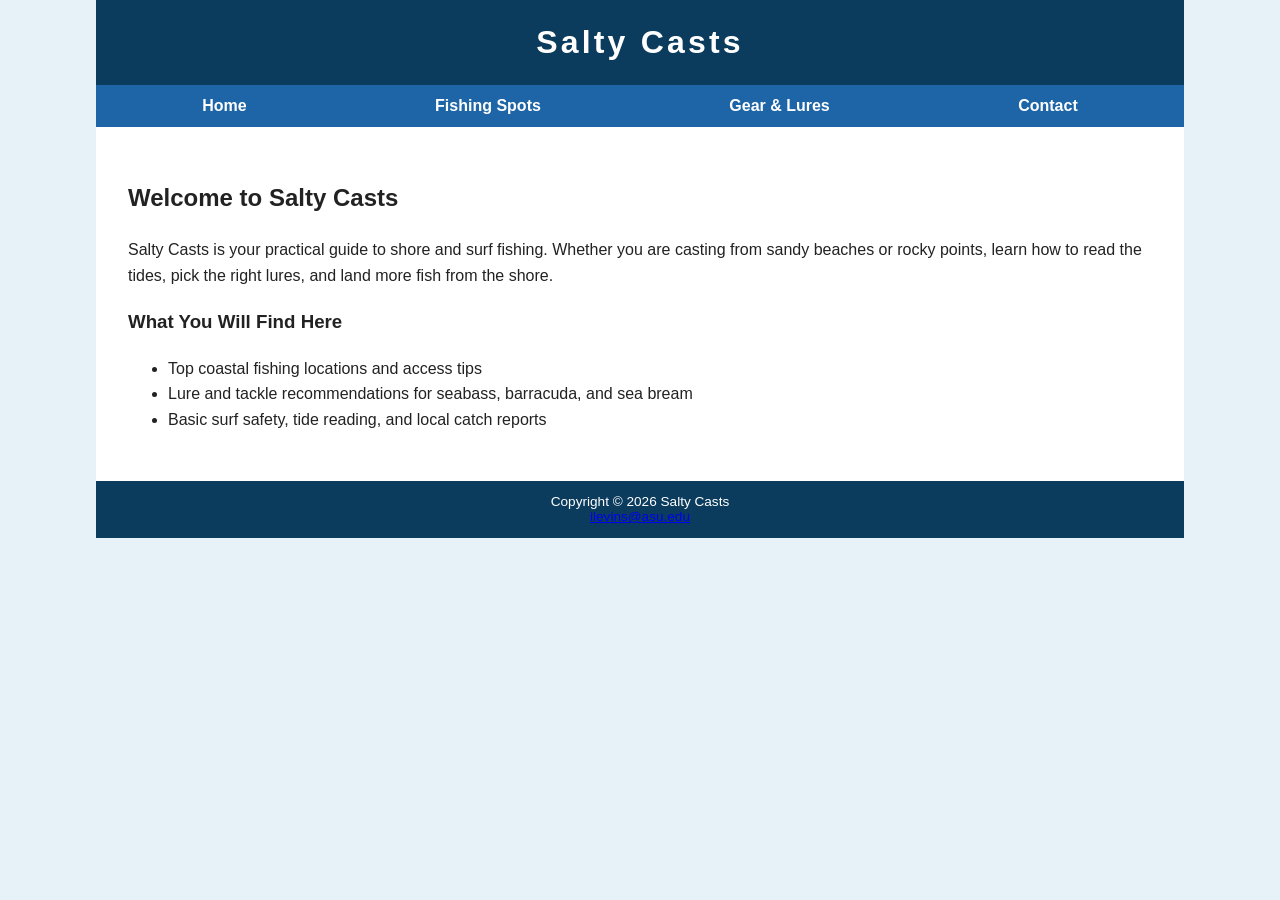
==== index.html @ d8457909 "Add files via upload" ====
<!DOCTYPE html>
<html lang="en">
<head>
  <title>Salty Casts :: Surf Fishing Guide</title>
  <meta charset="utf-8">
  <meta name="viewport" content="width=device-width, initial-scale=1.0">
  <link href="style.css" rel="stylesheet">
</head>
<body>
  <div id="wrapper">
    <header>
      <h1>Salty Casts</h1>
    </header>
    <nav>
      <ul>
        <li><a href="index.html">Home</a></li>
        <li><a href="spots.html">Fishing Spots</a></li>
        <li><a href="gear.html">Gear &amp; Lures</a></li>
        <li><a href="contact.html">Contact</a></li>
      </ul>
    </nav>
    <main>
      <h2>Welcome to Salty Casts</h2>
      <p>Salty Casts is your practical guide to shore and surf fishing. Whether you are casting from sandy beaches or rocky points, learn how to read the tides, pick the right lures, and land more fish from the shore.</p>
      <h3>What You Will Find Here</h3>
      <ul>
        <li>Top coastal fishing locations and access tips</li>
        <li>Lure and tackle recommendations for seabass, barracuda, and sea bream</li>
        <li>Basic surf safety, tide reading, and local catch reports</li>
      </ul>
    </main>
    <footer>
      Copyright &copy; 2026 Salty Casts<br>
      <a href="mailto:ilevins@asu.edu">ilevins@asu.edu</a>
    </footer>
  </div>
</body>
</html>
---- style.css ----
body {
  background-color: #E6F2F8;
  color: #222222;
  font-family: Arial, Helvetica, sans-serif;
  margin: 0;
}

#wrapper {
  width: 85%;
  margin: auto;
  background-color: #FFFFFF;
}

header {
  background-color: #0B3C5D;
  color: #FFFFFF;
  text-align: center;
  padding: 1.5em;
}

h1 {
  margin: 0;
  letter-spacing: 0.1em;
}

nav {
  background-color: #1D65A6;
  padding: 0.75em;
}

nav ul {
  list-style-type: none;
  margin: 0;
  padding: 0;
  display: flex;
  justify-content: space-around;
}

nav a {
  color: #FFFFFF;
  text-decoration: none;
  font-weight: bold;
}

main {
  padding: 2em;
  line-height: 1.6;
}

footer {
  background-color: #0B3C5D;
  color: #FFFFFF;
  text-align: center;
  font-size: 85%;
  padding: 1em;
}
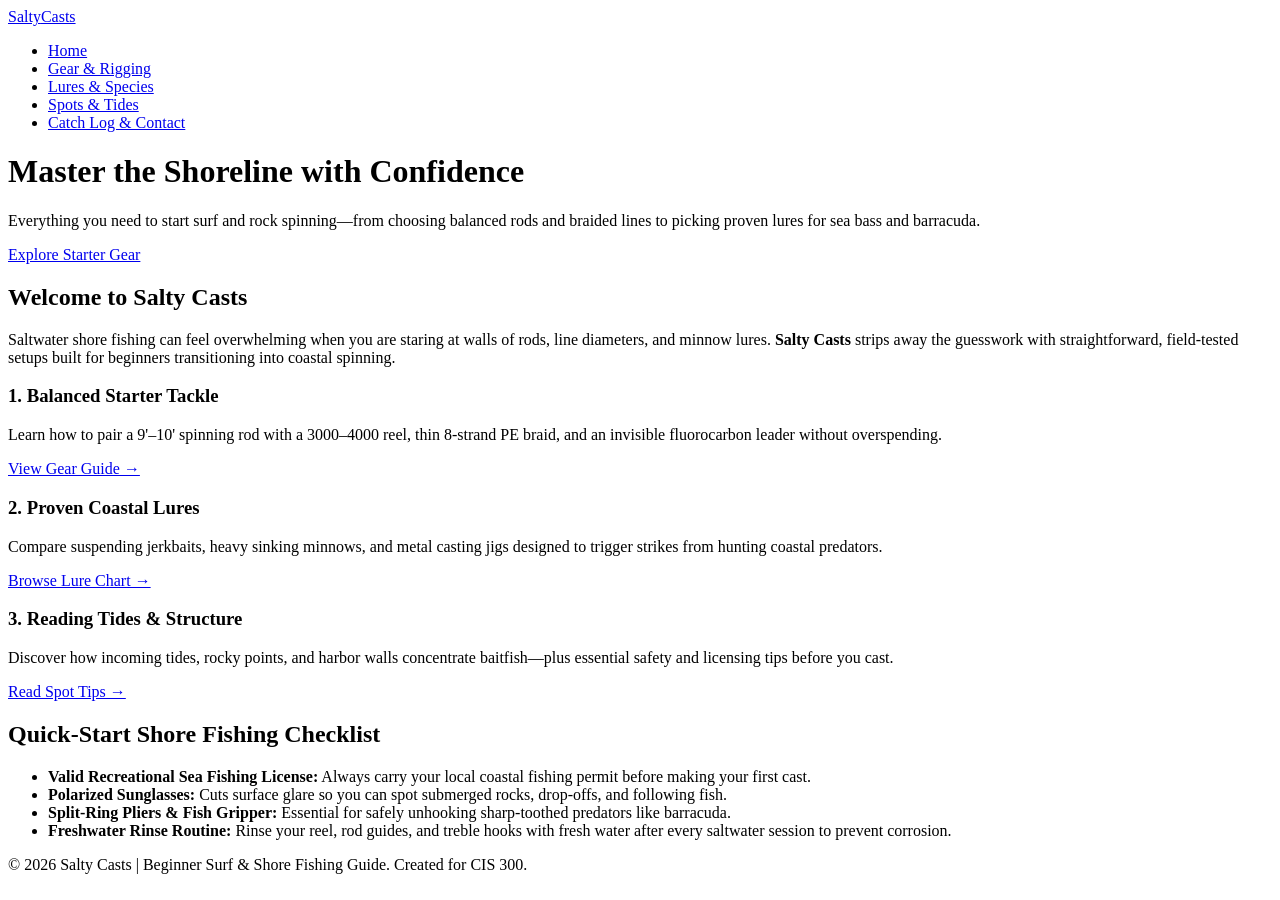
==== commit fb9c6c9b: "Add files via upload" ====
--- a/index.html
+++ b/index.html
@@ -1,38 +1,75 @@
 <!DOCTYPE html>
 <html lang="en">
 <head>
-  <title>Salty Casts :: Surf Fishing Guide</title>
-  <meta charset="utf-8">
+  <meta charset="UTF-8">
   <meta name="viewport" content="width=device-width, initial-scale=1.0">
-  <link href="style.css" rel="stylesheet">
+  <meta name="description" content="Salty Casts - A beginner-friendly guide to surf and shore fishing gear, lures, knots, and coastal spots.">
+  <title>Salty Casts | Beginner Surf & Shore Fishing Guide</title>
+  <link rel="stylesheet" href="styles.css">
 </head>
 <body>
-  <div id="wrapper">
-    <header>
-      <h1>Salty Casts</h1>
-    </header>
-    <nav>
-      <ul>
-        <li><a href="index.html">Home</a></li>
-        <li><a href="spots.html">Fishing Spots</a></li>
-        <li><a href="gear.html">Gear &amp; Lures</a></li>
-        <li><a href="contact.html">Contact</a></li>
+
+  <header>
+    <div class="header-container">
+      <a href="index.html" class="logo">Salty<span>Casts</span></a>
+      <nav aria-label="Main Navigation">
+        <ul>
+          <li><a href="index.html" class="active">Home</a></li>
+          <li><a href="gear.html">Gear &amp; Rigging</a></li>
+          <li><a href="lures.html">Lures &amp; Species</a></li>
+          <li><a href="spots.html">Spots &amp; Tides</a></li>
+          <li><a href="contact.html">Catch Log &amp; Contact</a></li>
+        </ul>
+      </nav>
+    </div>
+  </header>
+
+  <div class="hero">
+    <h1>Master the Shoreline with Confidence</h1>
+    <p>Everything you need to start surf and rock spinning—from choosing balanced rods and braided lines to picking proven lures for sea bass and barracuda.</p>
+    <a href="gear.html" class="btn">Explore Starter Gear</a>
+  </div>
+
+  <main>
+    <section>
+      <h2>Welcome to Salty Casts</h2>
+      <p>Saltwater shore fishing can feel overwhelming when you are staring at walls of rods, line diameters, and minnow lures. <strong>Salty Casts</strong> strips away the guesswork with straightforward, field-tested setups built for beginners transitioning into coastal spinning.</p>
+      
+      <div class="grid-3">
+        <article class="card">
+          <h3>1. Balanced Starter Tackle</h3>
+          <p>Learn how to pair a 9'–10' spinning rod with a 3000–4000 reel, thin 8-strand PE braid, and an invisible fluorocarbon leader without overspending.</p>
+          <a href="gear.html">View Gear Guide &rarr;</a>
+        </article>
+
+        <article class="card">
+          <h3>2. Proven Coastal Lures</h3>
+          <p>Compare suspending jerkbaits, heavy sinking minnows, and metal casting jigs designed to trigger strikes from hunting coastal predators.</p>
+          <a href="lures.html">Browse Lure Chart &rarr;</a>
+        </article>
+
+        <article class="card">
+          <h3>3. Reading Tides &amp; Structure</h3>
+          <p>Discover how incoming tides, rocky points, and harbor walls concentrate baitfish—plus essential safety and licensing tips before you cast.</p>
+          <a href="spots.html">Read Spot Tips &rarr;</a>
+        </article>
+      </div>
+    </section>
+
+    <section>
+      <h2>Quick-Start Shore Fishing Checklist</h2>
+      <ul class="styled-list">
+        <li><strong>Valid Recreational Sea Fishing License:</strong> Always carry your local coastal fishing permit before making your first cast.</li>
+        <li><strong>Polarized Sunglasses:</strong> Cuts surface glare so you can spot submerged rocks, drop-offs, and following fish.</li>
+        <li><strong>Split-Ring Pliers &amp; Fish Gripper:</strong> Essential for safely unhooking sharp-toothed predators like barracuda.</li>
+        <li><strong>Freshwater Rinse Routine:</strong> Rinse your reel, rod guides, and treble hooks with fresh water after every saltwater session to prevent corrosion.</li>
       </ul>
-    </nav>
-    <main>
-      <h2>Welcome to Salty Casts</h2>
-      <p>Salty Casts is your practical guide to shore and surf fishing. Whether you are casting from sandy beaches or rocky points, learn how to read the tides, pick the right lures, and land more fish from the shore.</p>
-      <h3>What You Will Find Here</h3>
-      <ul>
-        <li>Top coastal fishing locations and access tips</li>
-        <li>Lure and tackle recommendations for seabass, barracuda, and sea bream</li>
-        <li>Basic surf safety, tide reading, and local catch reports</li>
-      </ul>
-    </main>
-    <footer>
-      Copyright &copy; 2026 Salty Casts<br>
-      <a href="mailto:ilevins@asu.edu">ilevins@asu.edu</a>
-    </footer>
-  </div>
+    </section>
+  </main>
+
+  <footer>
+    <p>&copy; 2026 Salty Casts | Beginner Surf &amp; Shore Fishing Guide. Created for CIS 300.</p>
+  </footer>
+
 </body>
 </html>
